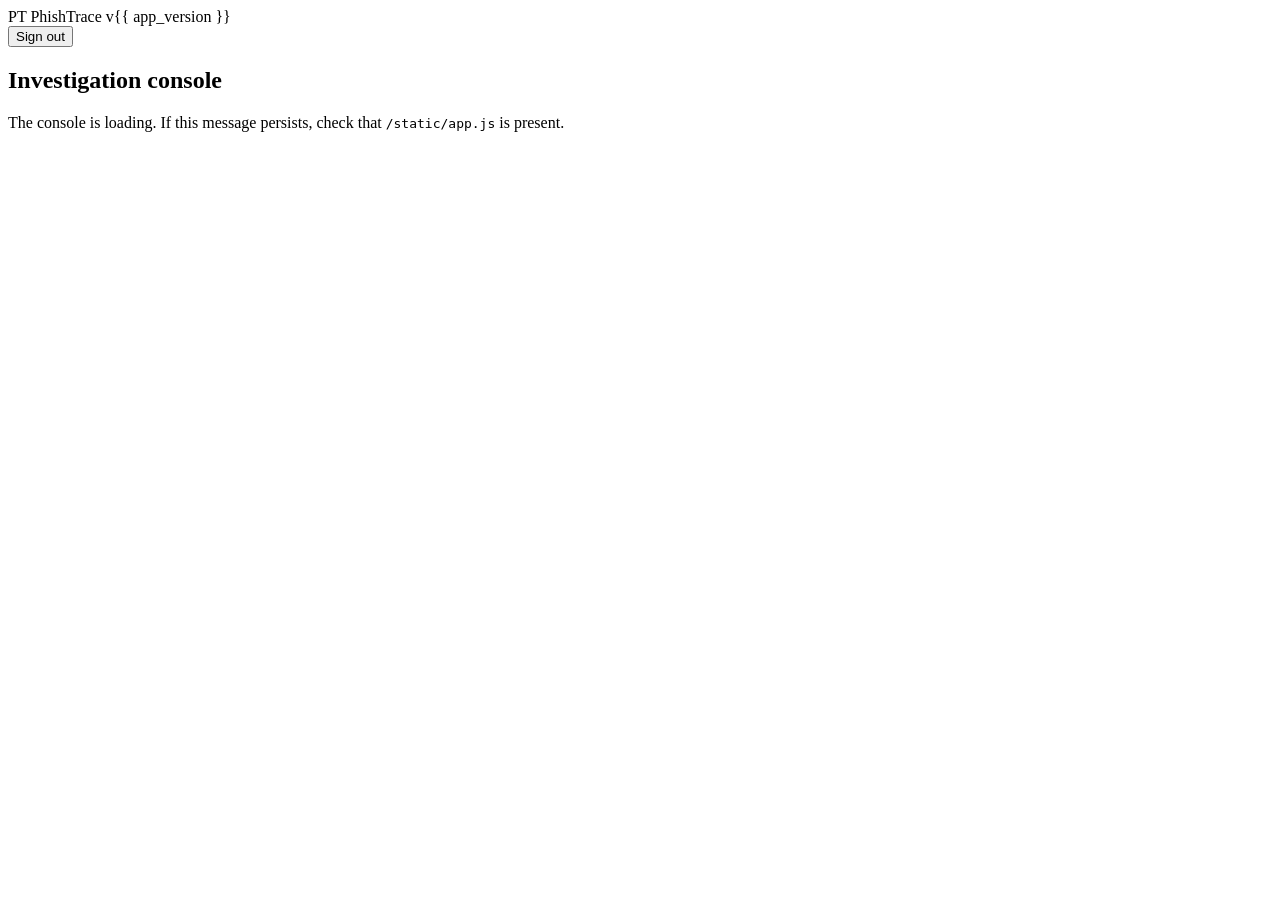
==== phishtrace/ui/index.html @ 91792060 "phase 1: skeleton, config, provider registry, storage, auth, health API" ====
<!doctype html>
<html lang="en">
<head>
  <meta charset="utf-8">
  <meta name="viewport" content="width=device-width, initial-scale=1">
  <title>PhishTrace Console</title>
  <link rel="stylesheet" href="/static/style.css">
</head>
<body>
  <header class="topbar">
    <div class="brand"><span class="mark">PT</span> PhishTrace <span class="tag">v{{ app_version }}</span></div>
    <div class="top-actions">
      <span id="who" class="muted"></span>
      <button id="logout" class="ghost" type="button">Sign out</button>
    </div>
  </header>
  <main id="app" class="shell">
    <section class="panel">
      <h2>Investigation console</h2>
      <p class="muted">The console is loading. If this message persists, check that <code>/static/app.js</code> is present.</p>
    </section>
  </main>
  <script src="/static/app.js"></script>
</body>
</html>
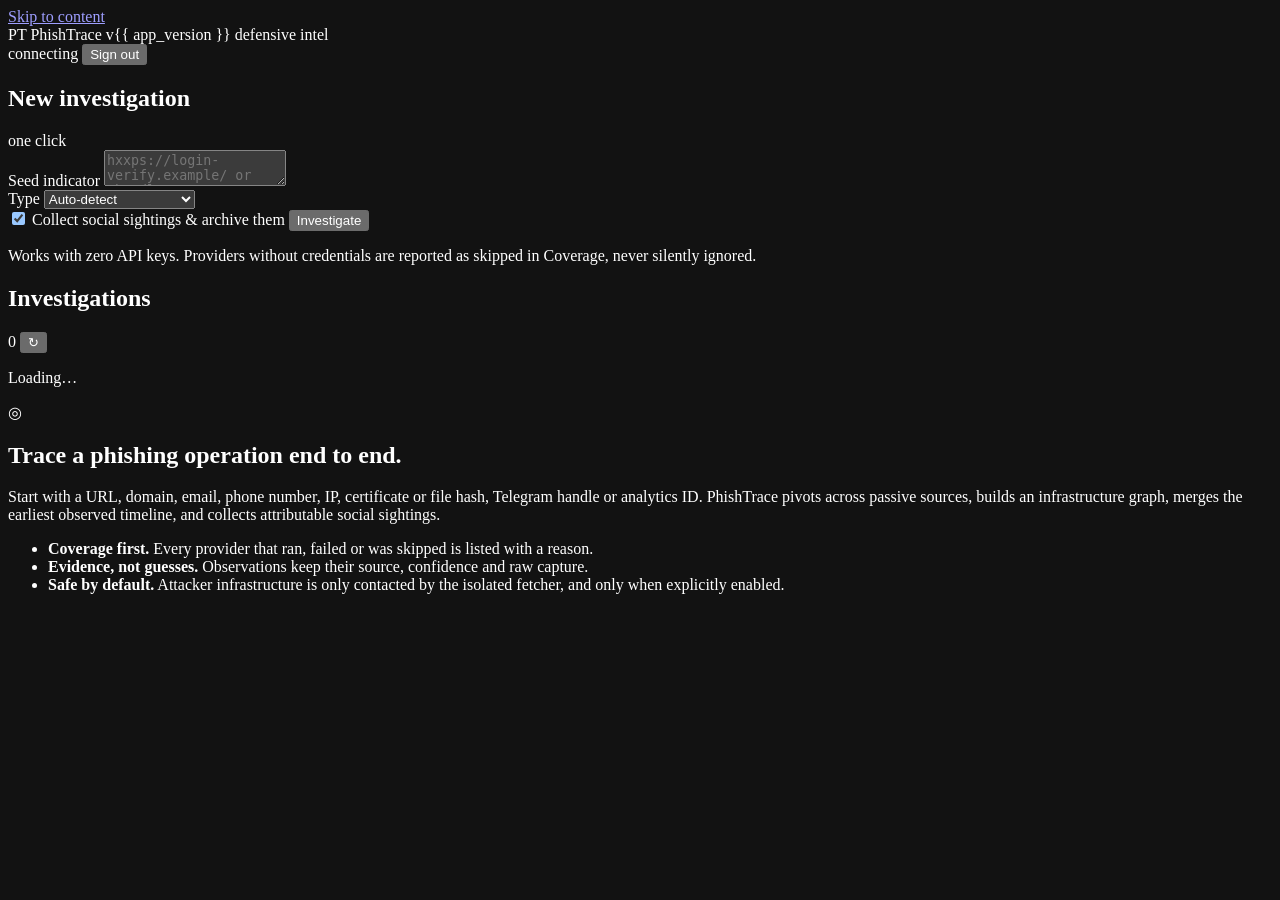
==== commit 5cc35c71: "phase 6: live console with graph, timeline, sightings, coverage and kit lab" ====
--- a/phishtrace/ui/index.html
+++ b/phishtrace/ui/index.html
@@ -3,23 +3,261 @@
 <head>
   <meta charset="utf-8">
   <meta name="viewport" content="width=device-width, initial-scale=1">
+  <meta name="color-scheme" content="dark">
+  <meta name="referrer" content="no-referrer">
   <title>PhishTrace Console</title>
   <link rel="stylesheet" href="/static/style.css">
 </head>
 <body>
+  <a class="skip-link" href="#main">Skip to content</a>
   <header class="topbar">
-    <div class="brand"><span class="mark">PT</span> PhishTrace <span class="tag">v{{ app_version }}</span></div>
+    <div class="brand">
+      <span class="mark" aria-hidden="true">PT</span>
+      <span class="brand-name">PhishTrace</span>
+      <span class="tag">v{{ app_version }}</span>
+      <span class="tag subtle">defensive intel</span>
+    </div>
     <div class="top-actions">
-      <span id="who" class="muted"></span>
+      <span id="conn" class="conn" title="Live channel state"><span class="dot"></span><span id="conn-text">connecting</span></span>
+      <span id="who" class="muted" aria-live="polite"></span>
       <button id="logout" class="ghost" type="button">Sign out</button>
     </div>
   </header>
-  <main id="app" class="shell">
-    <section class="panel">
-      <h2>Investigation console</h2>
-      <p class="muted">The console is loading. If this message persists, check that <code>/static/app.js</code> is present.</p>
-    </section>
-  </main>
+
+  <div class="layout">
+    <aside class="sidebar">
+      <section class="panel start-panel">
+        <div class="panel-head">
+          <h2>New investigation</h2>
+          <span class="kicker">one click</span>
+        </div>
+        <form id="start-form" autocomplete="off">
+          <label class="field-label" for="seed">Seed indicator</label>
+          <textarea id="seed" name="seed" rows="2" maxlength="2048" spellcheck="false"
+                    placeholder="hxxps://login-verify.example/ or @handle, +234…, 8.8.8.8, sha256…" required></textarea>
+          <div class="form-row">
+            <label class="field-label compact" for="kind">Type</label>
+            <select id="kind" name="kind">
+              <option value="">Auto-detect</option>
+              <option value="url">URL</option>
+              <option value="domain">Domain</option>
+              <option value="email">Email</option>
+              <option value="phone">Phone</option>
+              <option value="ip">IP address</option>
+              <option value="sha256">File hash (SHA-256)</option>
+              <option value="telegram">Telegram handle / bot</option>
+              <option value="analytics">Analytics ID</option>
+            </select>
+          </div>
+          <label class="check"><input id="run-sightings" type="checkbox" checked> Collect social sightings &amp; archive them</label>
+          <button id="start-btn" class="primary" type="submit">Investigate</button>
+          <p id="start-error" class="error" role="alert" hidden></p>
+          <p class="hint">Works with zero API keys. Providers without credentials are reported as skipped in Coverage, never silently ignored.</p>
+        </form>
+      </section>
+
+      <section class="panel list-panel">
+        <div class="panel-head">
+          <h2>Investigations</h2>
+          <div class="head-actions">
+            <span id="inv-count" class="kicker">0</span>
+            <button id="refresh-list" class="icon-btn" type="button" title="Refresh list" aria-label="Refresh investigation list">↻</button>
+          </div>
+        </div>
+        <div id="inv-list" class="inv-list"><p class="muted small">Loading…</p></div>
+      </section>
+    </aside>
+
+    <main id="main" class="main">
+      <section id="empty" class="panel empty-state">
+        <div class="empty-mark" aria-hidden="true">◎</div>
+        <h1>Trace a phishing operation end to end.</h1>
+        <p class="muted">Start with a URL, domain, email, phone number, IP, certificate or file hash, Telegram handle or analytics ID. PhishTrace pivots across passive sources, builds an infrastructure graph, merges the earliest observed timeline, and collects attributable social sightings.</p>
+        <ul class="empty-points">
+          <li><strong>Coverage first.</strong> Every provider that ran, failed or was skipped is listed with a reason.</li>
+          <li><strong>Evidence, not guesses.</strong> Observations keep their source, confidence and raw capture.</li>
+          <li><strong>Safe by default.</strong> Attacker infrastructure is only contacted by the isolated fetcher, and only when explicitly enabled.</li>
+        </ul>
+      </section>
+
+      <div id="workspace" hidden>
+        <section class="panel overview-panel">
+          <div class="overview-head">
+            <div class="seed-block">
+              <div class="eyebrow"><span id="ov-type" class="type-chip">url</span><span id="ov-status" class="status-pill">running</span><span id="ov-mode" class="kicker"></span></div>
+              <h1 id="ov-seed" class="seed-value">—</h1>
+              <div class="meta-line">
+                <span id="ov-id" class="mono small"></span>
+                <button id="copy-id" class="link-btn" type="button">copy id</button>
+                <span id="ov-started" class="muted small"></span>
+              </div>
+            </div>
+            <div class="overview-actions">
+              <button id="refresh-inv" class="ghost" type="button">Refresh</button>
+              <a id="raw-json" class="ghost link-button" href="#" target="_blank" rel="noopener noreferrer">Open API</a>
+            </div>
+          </div>
+
+          <div class="progress-wrap" aria-live="polite">
+            <div class="progress-track"><div id="progress-bar" class="progress-bar"></div></div>
+            <div class="progress-meta">
+              <span id="stage-label" class="stage-label">starting</span>
+              <span id="elapsed" class="muted small"></span>
+              <span id="terminal-note" class="small"></span>
+            </div>
+          </div>
+
+          <div class="stat-grid">
+            <div class="stat"><span class="stat-value" id="c-indicators">0</span><span class="stat-label">indicators</span></div>
+            <div class="stat"><span class="stat-value" id="c-edges">0</span><span class="stat-label">edges</span></div>
+            <div class="stat"><span class="stat-value" id="c-sightings">0</span><span class="stat-label">sightings</span></div>
+            <div class="stat"><span class="stat-value" id="c-events">0</span><span class="stat-label">timeline events</span></div>
+            <div class="stat"><span class="stat-value" id="c-evidence">0</span><span class="stat-label">evidence captures</span></div>
+            <div class="stat"><span class="stat-value" id="c-kits">0</span><span class="stat-label">kit analyses</span></div>
+            <div class="stat"><span class="stat-value" id="c-ran">0</span><span class="stat-label">providers ran</span></div>
+            <div class="stat"><span class="stat-value" id="c-skipped">0</span><span class="stat-label">providers skipped</span></div>
+          </div>
+
+          <div class="overview-columns">
+            <div class="subpanel">
+              <div class="subpanel-head"><h3>Earliest observed</h3><span id="earliest-badge" class="badge">earliest observed</span></div>
+              <p id="earliest-text" class="earliest">No dated evidence yet. Absence is not proof of non-existence.</p>
+              <p id="headline" class="muted small"></p>
+              <div id="ov-warnings" class="warnings"></div>
+            </div>
+            <div class="subpanel log-panel">
+              <div class="subpanel-head"><h3>Live event log</h3><span id="event-count" class="kicker">0 events</span></div>
+              <ol id="event-log" class="event-log" aria-live="polite"></ol>
+            </div>
+          </div>
+        </section>
+
+        <nav class="tabs" role="tablist" aria-label="Investigation views">
+          <button class="tab active" data-tab="overview" role="tab" aria-selected="true" type="button">Overview</button>
+          <button class="tab" data-tab="graph" role="tab" aria-selected="false" type="button">Graph</button>
+          <button class="tab" data-tab="timeline" role="tab" aria-selected="false" type="button">Timeline</button>
+          <button class="tab" data-tab="sightings" role="tab" aria-selected="false" type="button">Sightings</button>
+          <button class="tab" data-tab="coverage" role="tab" aria-selected="false" type="button">Coverage</button>
+          <button class="tab" data-tab="evidence" role="tab" aria-selected="false" type="button">Evidence</button>
+          <button class="tab" data-tab="kit" role="tab" aria-selected="false" type="button">Kit lab</button>
+        </nav>
+
+        <section class="tab-panel active" id="tab-overview" role="tabpanel">
+          <div class="panel">
+            <div class="panel-head"><h2>Investigation summary</h2><span class="kicker">durable record</span></div>
+            <div id="summary-grid" class="summary-grid"><p class="muted">Waiting for the first result…</p></div>
+            <div class="split">
+              <div>
+                <h3>Coverage at a glance</h3>
+                <div id="coverage-mini" class="coverage-mini"></div>
+              </div>
+              <div>
+                <h3>Timeline precision</h3>
+                <div id="precision-list" class="precision-list"></div>
+              </div>
+            </div>
+          </div>
+        </section>
+
+        <section class="tab-panel" id="tab-graph" role="tabpanel" hidden>
+          <div class="panel">
+            <div class="panel-head">
+              <h2>Infrastructure &amp; persona graph</h2>
+              <div class="head-actions">
+                <span id="graph-meta" class="kicker"></span>
+                <button id="graph-fit" class="ghost small-btn" type="button">Reset view</button>
+              </div>
+            </div>
+            <p class="muted small">Radial layout: the seed sits at the centre, each ring is one pivot hop. Click a node for its evidence and confidence. Edges are drawn only where a provider returned a recorded observation.</p>
+            <div class="graph-layout">
+              <div id="graph-canvas" class="graph-canvas" tabindex="0" role="region" aria-label="Interactive indicator graph"></div>
+              <aside id="graph-detail" class="graph-detail"><p class="muted small">Select a node to inspect it.</p></aside>
+            </div>
+            <div id="graph-legend" class="legend"></div>
+          </div>
+        </section>
+
+        <section class="tab-panel" id="tab-timeline" role="tabpanel" hidden>
+          <div class="panel">
+            <div class="panel-head">
+              <h2>First-seen timeline</h2>
+              <span class="badge">earliest observed</span>
+            </div>
+            <p class="muted small">Dates are the earliest observation PhishTrace could verify. A missing stage means no source in this run produced a dated record — it does not prove the activity never existed.</p>
+            <div id="timeline-summary" class="timeline-summary"></div>
+            <div id="timeline-list" class="timeline-list"></div>
+          </div>
+        </section>
+
+        <section class="tab-panel" id="tab-sightings" role="tabpanel" hidden>
+          <div class="panel">
+            <div class="panel-head"><h2>Social sightings &amp; persona roles</h2><span id="sightings-meta" class="kicker"></span></div>
+            <p class="muted small">Only public posts that matched a seed or a derived selector are shown. Author attribution is a lead, not an identification.</p>
+            <div id="sightings-list" class="sightings-list"></div>
+          </div>
+        </section>
+
+        <section class="tab-panel" id="tab-coverage" role="tabpanel" hidden>
+          <div class="panel">
+            <div class="panel-head"><h2>Provider coverage</h2><span class="kicker">no silent stubs</span></div>
+            <p class="muted small">Every provider is listed with its status and reason. A skipped provider usually means a missing API key or that its selectors did not apply to this seed.</p>
+            <div id="coverage-summary" class="coverage-summary"></div>
+            <div class="table-wrap">
+              <table class="data-table">
+                <thead><tr><th>Provider</th><th>Category</th><th>Status</th><th>Requests</th><th>Observations</th><th>Duration</th><th>Reason / error</th></tr></thead>
+                <tbody id="coverage-body"></tbody>
+              </table>
+            </div>
+            <div class="split">
+              <div><h3>Stop-list</h3><div id="stoplist" class="muted small"></div></div>
+              <div><h3>Run warnings</h3><div id="coverage-warnings" class="warnings"></div></div>
+            </div>
+          </div>
+        </section>
+
+        <section class="tab-panel" id="tab-evidence" role="tabpanel" hidden>
+          <div class="panel">
+            <div class="panel-head"><h2>Evidence browser</h2><span id="evidence-meta" class="kicker"></span></div>
+            <p class="muted small">Raw captures are stored with a SHA-256 digest. The preview is rendered as text, never as HTML.</p>
+            <div class="evidence-layout">
+              <div id="evidence-list" class="evidence-list"></div>
+              <div class="evidence-preview-wrap">
+                <div class="subpanel-head"><h3 id="evidence-title">Preview</h3><a id="evidence-raw" class="link-btn" href="#" hidden>download raw</a></div>
+                <pre id="evidence-preview" class="evidence-preview">Select an evidence capture.</pre>
+              </div>
+            </div>
+          </div>
+        </section>
+
+        <section class="tab-panel" id="tab-kit" role="tabpanel" hidden>
+          <div class="panel">
+            <div class="panel-head"><h2>Kit lab</h2><span class="kicker">isolated fetch</span></div>
+            <p class="muted small">Static analysis of a confirmed phishing page or archive. Active fetching must be enabled in config; private, loopback and link-local destinations are refused by the fetcher.</p>
+            <form id="kit-form" class="kit-form" autocomplete="off">
+              <label class="field-label" for="kit-url">Page or archive URL</label>
+              <input id="kit-url" name="url" type="url" maxlength="4096" placeholder="https://suspected-kit.example/login.php" required>
+              <div class="form-row wrap">
+                <label class="check"><input id="kit-force" type="checkbox"> Force (skip hostile-verdict gate)</label>
+                <label class="field-label compact" for="kit-verdict">Verdict</label>
+                <select id="kit-verdict">
+                  <option value="">none</option>
+                  <option value="phishing">phishing</option>
+                  <option value="malicious">malicious</option>
+                  <option value="confirmed">confirmed</option>
+                </select>
+                <button id="kit-btn" class="primary small-btn" type="submit">Analyze kit</button>
+              </div>
+              <p id="kit-error" class="error" role="alert" hidden></p>
+            </form>
+            <div id="kit-result" class="kit-result"></div>
+            <h3>Saved analyses</h3>
+            <div id="kit-list" class="kit-list"><p class="muted small">No kit analyses saved for this investigation.</p></div>
+          </div>
+        </section>
+      </div>
+    </main>
+  </div>
+
   <script src="/static/app.js"></script>
 </body>
 </html>
